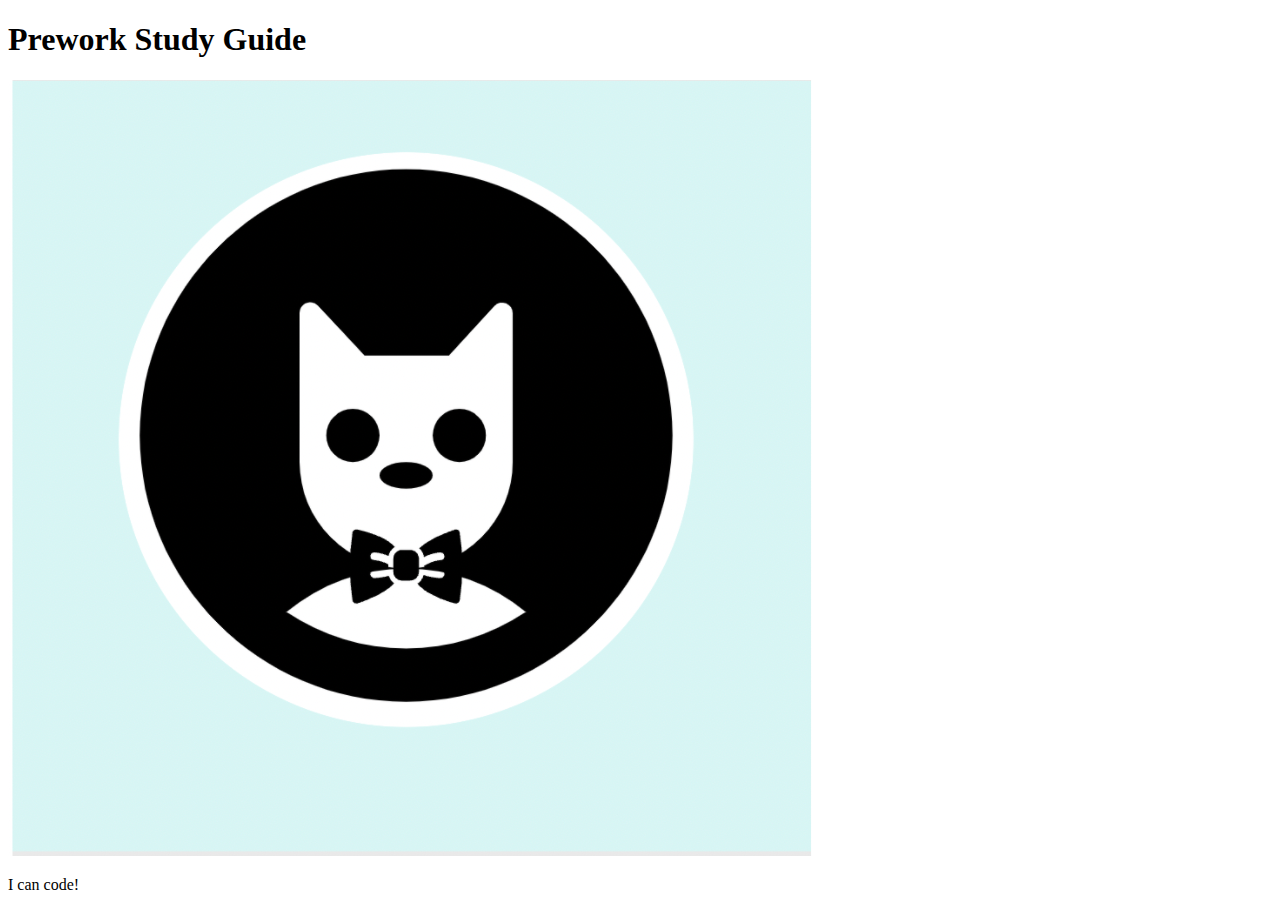
==== prework-study-guide/index.html @ c17cbb82 "fixed big in html main file header" ====
<!DOCTYPE html>
<html lang="en">
  <head>
    <meta charset="UTF-8" />
    <meta http-equiv="X-UA-Compatible" content="IE=edge" />
    <meta name="viewport" content="width=device-width, initial-scale=1.0" />
    <title>Prework Study Guide</title>
  </head>
  <body>
    <header id="header">
      <h1>Prework Study Guide</h1>
      <img src="./assets/bowtie-cat.png" alt="Profile image of cat wearing a bow tie." />
    </header>
    <main>
      <!-- Student code goes here -->
    </main>

    <footer>
      <p>I can code!</p>
    </footer>
  </body>
</html>
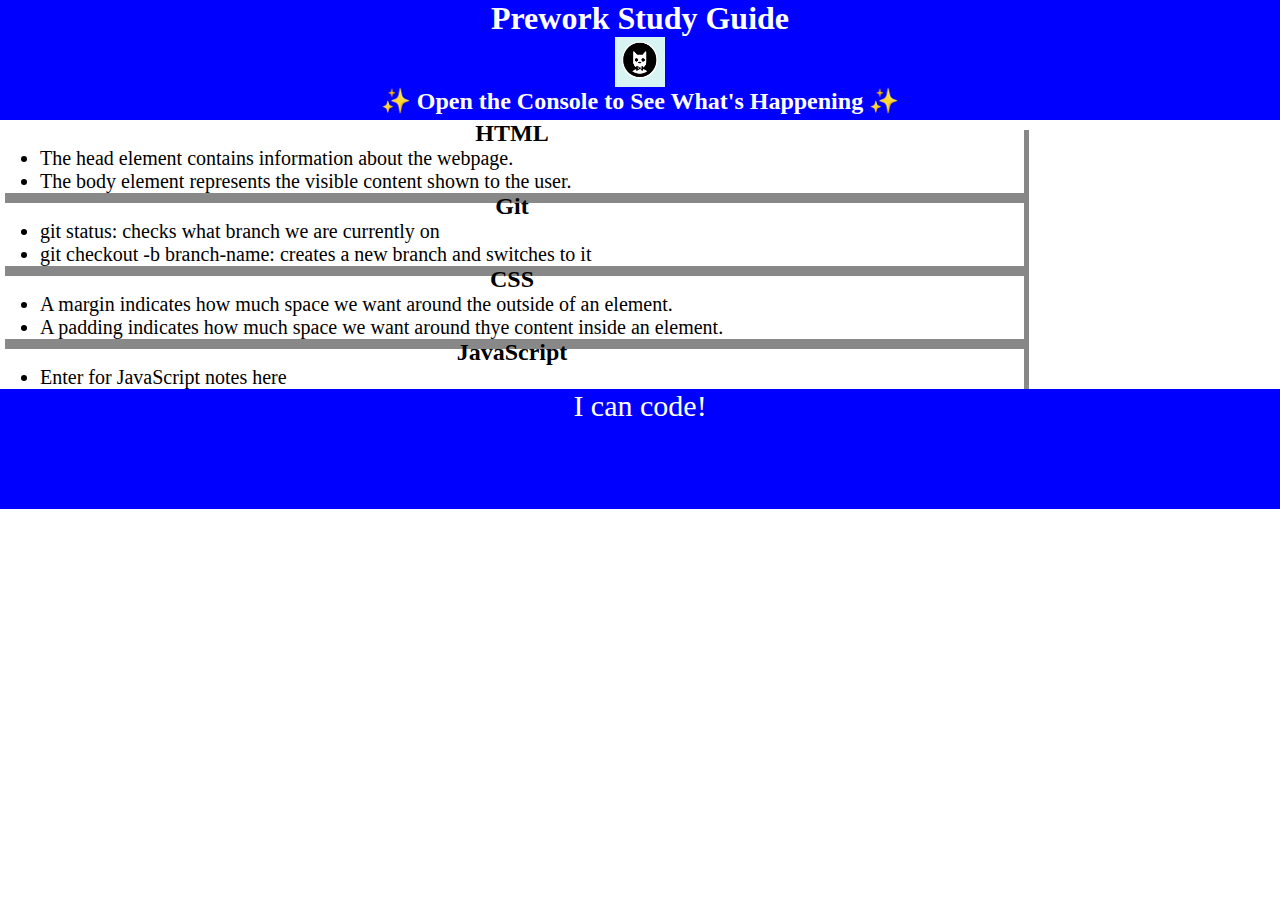
==== commit bfa2c43d: "added JavaScript" ====
--- a/prework-study-guide/index.html
+++ b/prework-study-guide/index.html
@@ -5,18 +5,59 @@
     <meta http-equiv="X-UA-Compatible" content="IE=edge" />
     <meta name="viewport" content="width=device-width, initial-scale=1.0" />
     <title>Prework Study Guide</title>
+    <link rel="stylesheet" href="./assets/style.css">
   </head>
+
   <body>
-    <header id="header">
+    <header id="top">
       <h1>Prework Study Guide</h1>
       <img src="./assets/bowtie-cat.png" alt="Profile image of cat wearing a bow tie." />
+      <h2>✨ Open the Console to See What's Happening ✨</h2>
     </header>
+
     <main>
-      <!-- Student code goes here -->
+
+      <section class="card" id="html-section">
+        <h2> HTML </h2>
+        <ul>
+          <li> The head element contains information about the webpage. </li>
+          <li> The body element represents the visible content shown to the user. </li>
+        </ul>
+      </section>
+
+      <section class="card" id="git-section">
+        <h2> Git </h2>
+        <ul> 
+          <li> git status: checks what branch we are currently on </li>
+          <li> git checkout -b branch-name: creates a new branch and switches to it </li>  
+        </ul> 
+      </section>
+
+
+      <section class="card" id="css-section">
+        <h2> CSS </h2>
+        <ul> 
+          <li> A margin indicates how much space we want around the outside of an element. </li>
+          <li> A padding indicates how much space we want around thye content inside an element. </li>
+        </ul>
+
+      </section> 
+
+      <section class="card" id="javascript-section">
+        <h2> JavaScript </h2>
+        <ul> 
+          <li> Enter for JavaScript notes here </li>
+        </ul>
+      </section>
+
     </main>
 
     <footer>
       <p>I can code!</p>
     </footer>
+      <script 
+      src="./assets/script.js">
+      </script>
+
   </body>
 </html>
--- a/prework-study-guide/assets/style.css
+++ b/prework-study-guide/assets/style.css
@@ -0,0 +1,37 @@
+* {
+    margin: 0;
+    padding: 0;
+}
+header,
+footer {
+ width: 100%;
+ height: 120px;
+ background-color: blue;
+ color: white;
+}
+h1,
+h2 {
+ text-align: center;
+}
+img {
+ display: block;
+ height: 50px;
+ width: 50px;
+ margin-left: auto;
+ margin-right: auto;
+}
+ul {
+ padding-left: 40px;
+ font-size: 20px;
+}
+p {
+ text-align: center;
+ font-size: 30px;
+}
+.card {
+ width: 80%;
+ margin: 40 px auto;
+ border: 5 px solid gray;
+ box-shadow: 5px 10px #888888;
+}
+
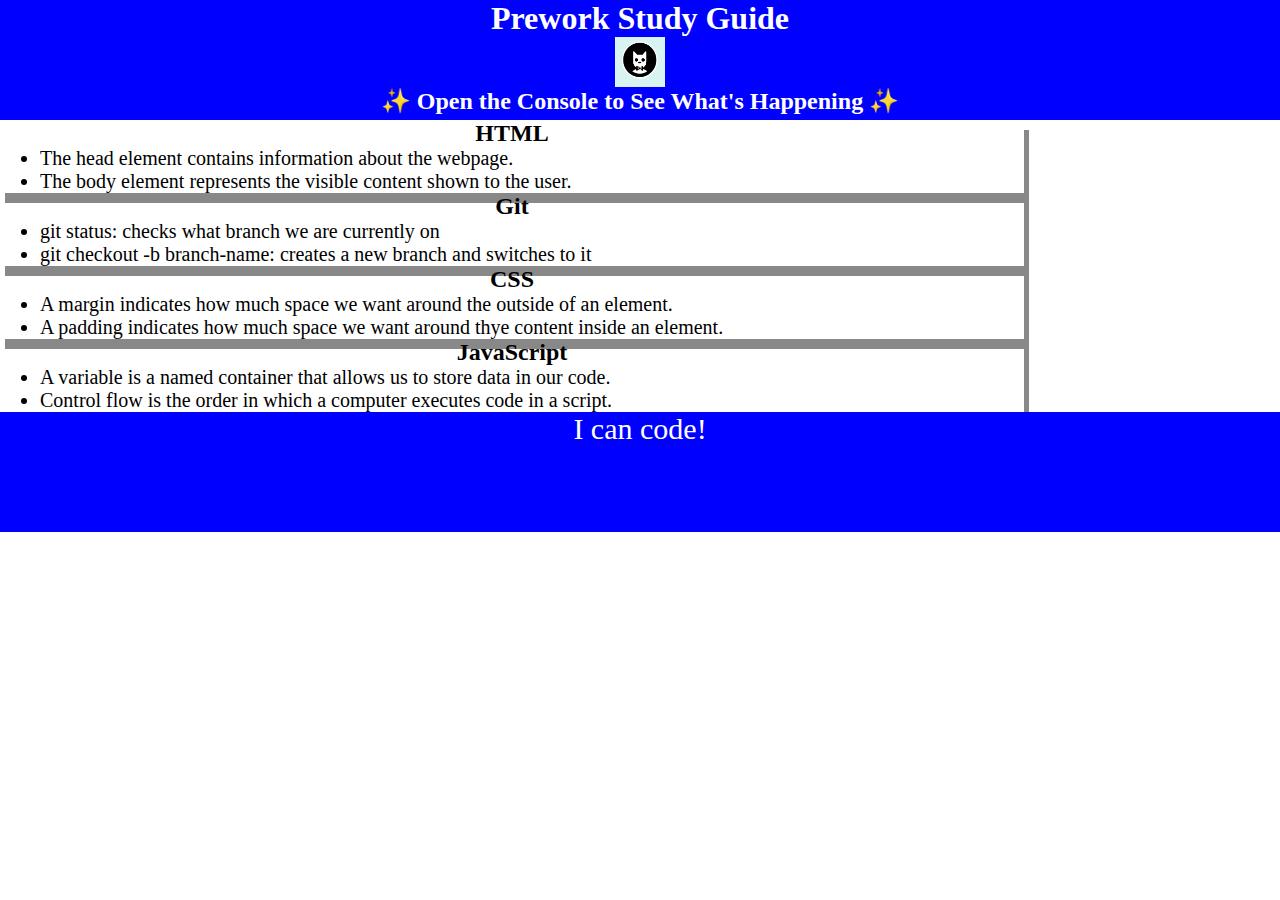
==== commit c9f137fa: "Added JavaScript function code" ====
--- a/prework-study-guide/index.html
+++ b/prework-study-guide/index.html
@@ -46,7 +46,8 @@
       <section class="card" id="javascript-section">
         <h2> JavaScript </h2>
         <ul> 
-          <li> Enter for JavaScript notes here </li>
+          <li> A variable is a named container that allows us to store data in our code. </li>
+          <li> Control flow is the order in which a computer executes code in a script. </li>
         </ul>
       </section>
 
